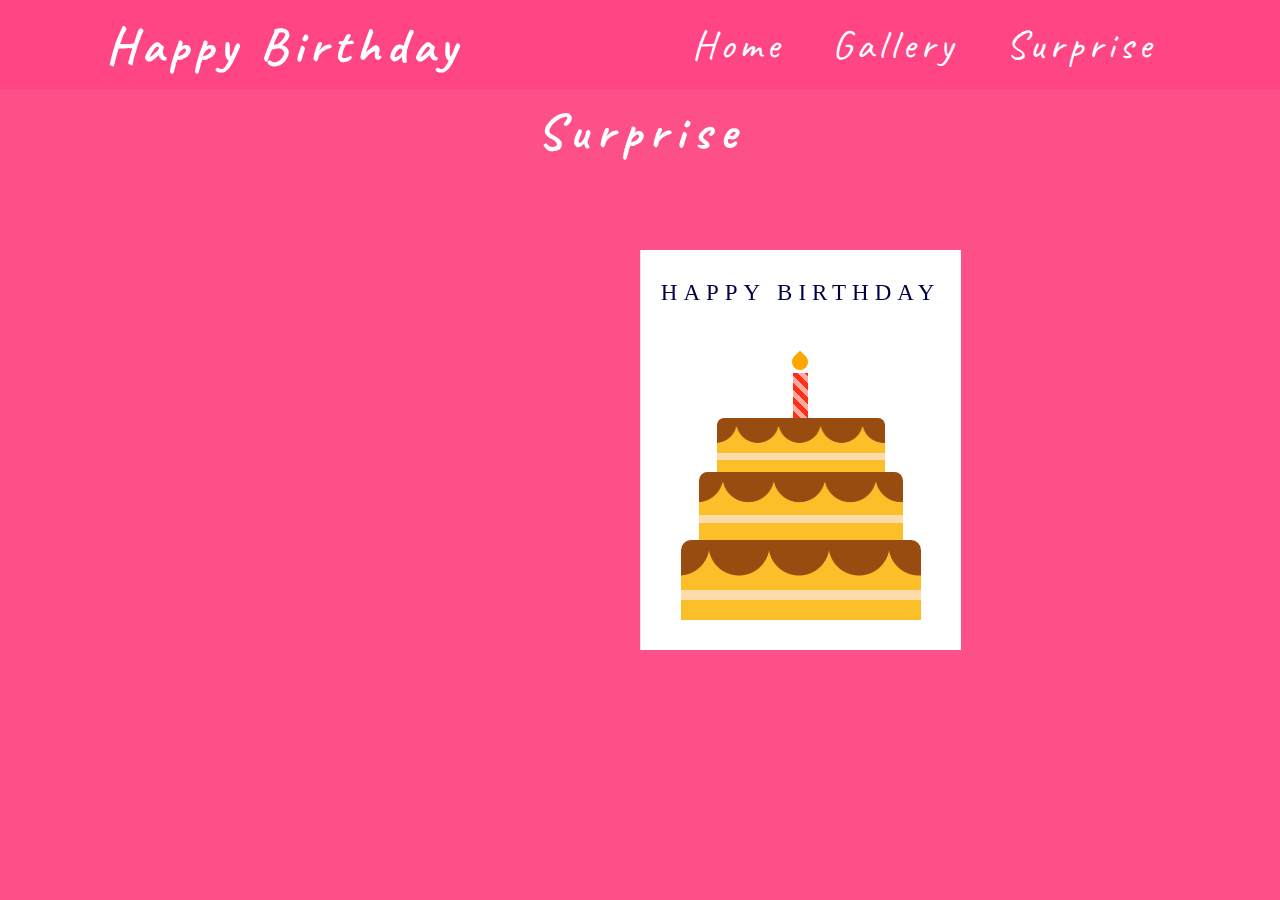
==== card.html @ 893fa9f0 "final" ====
<!DOCTYPE html>
<html lang="en">
  <head>
    <meta name="viewport" content="width=device-width, initial-scale=1.0" />
    <title>Birthday Card</title>
    <!-- Google Font-->
    <link
      href="https://fonts.googleapis.com/css2?family=Poppins&display=swap"
      rel="stylesheet" />
    <link
      href="https://fonts.googleapis.com/css2?family=Caveat:wght@400;700&display=swap"
      rel="stylesheet" />
    <!-- Stylesheet -->
    <link rel="stylesheet" href="card.css" />
  </head>
  <body>
    <nav>
      <div class="logo">
        <h4>Happy Birthday</h4>
      </div>
      <ul class="nav-links">
        <li>
          <a href="index.html">Home</a>
        </li>
        <li>
          <a href="gallery.html">Gallery</a>
        </li>
        <li>
          <a href="card.html">Surprise</a>
        </li>
      </ul>
      <div class="burger">
        <div class="line1"></div>
        <div class="line2"></div>
        <div class="line3"></div>
      </div>
    </nav>
    <h3>Surprise</h3>
    <div class="card">
      <div class="outside">
        <div class="front">
          <p>Happy Birthday</p>
          <div class="cake">
            <div class="top-layer"></div>
            <div class="middle-layer"></div>
            <div class="bottom-layer"></div>
            <div class="candle"></div>
          </div>
        </div>
        <div class="back"></div>
      </div>
      <div class="inside">
        <p>Your get every happines and joy in this world</p>
        <h1>&#127873;</h1>
      </div>
    </div>
  </body>
</html>
---- card.css ----
@import url('https://fonts.googleapis.com/css2?family=Caveat:wght@400;700&display=swap');
* {
  padding: 0;
  margin: 0;
  box-sizing: border-box;
  font-family: "Caveat", cursive, "Poppins", sans-serif, ;
}
body {
  background-color: #fd5089;

}

nav {
  display: flex;
  justify-content: space-around;
  align-items: center;
  min-height: 10vh;
  font-family: "Caveat", cursive;
  background-color: #ff4584;
}
.logo {
  color: white;
  text-transform: capitalize;
  letter-spacing: 6px;
  font-size: 50px;
}
h4 {
  margin: 0.4rem;
}

.nav-links {
  display: flex;
  justify-content: space-around;
  width: 40%;
}
li {
  list-style: none;
  font-size: bold;
}
a {
  color: white;
  text-decoration: none;
  letter-spacing: 5px;
  font-size: 40px;
  font-weight: 300;
}
a:hover {
  font-weight: 300;
  font-size: 42px;
  cursor: pointer;
  size: 20px;
  transition: 0.5s;
  color: rgb(20, 16, 236);
}
.burger {
  display: none;
  cursor: pointer;
}
.line1 {
  width: 25px;
  height: 3px;
  background-color: white;
  margin: 3px;
  border-radius: 10px;
  -webkit-transition: all 0.3s ease-in-out;
  transition: all 0.3s ease-in-out;
}
.line2 {
  width: 25px;
  height: 3px;
  background-color: white;
  margin: 3px;
  border-radius: 10px;
  -webkit-transition: all 0.3s ease-in-out;
  transition: all 0.3s ease-in-out;
}
.line3 {
  width: 25px;
  height: 3px;
  background-color: white;
  margin: 3px;
  border-radius: 10px;
  -webkit-transition: all 0.3s ease-in-out;
  transition: all 0.3s ease-in-out;
}
.row {
  display: flex;
  flex-wrap: wrap;
  padding: 0 4px;
}
h3 {
  color: #fff;
  padding: 10px;
  margin-bottom: 30px;
  border-bottom: 5px;
  font-family: "Caveat", cursive;
  letter-spacing: 8px;
  font-size: 50px;
  text-align: center;
  font-weight: 700;
}
h3:hover{
  color: rgb(20, 16, 236);
  cursor: pointer;
  font-size: 50px;
  transition: 0.5s ease-in;
  letter-spacing: 10px;
}
h3 {
  color: #fff;
  padding: 10px;
  margin-bottom: 30px;
  border-bottom: 5px;
  font-family: "Caveat", cursive;
  letter-spacing: 8px;
  font-size: 50px;
  text-align: center;
  font-weight: 700;
}
h3:hover{
  color: rgb(20, 16, 236);
  cursor: pointer;
  font-size: 50px;
  transition: 0.5s ease-in;
  letter-spacing: 10px;
}
.card {
  width: 640px;
  height: 400px;
  position: absolute;
  margin: auto;
  left: 0;
  right: 0;
  top: 0;
  bottom: 0;
  -webkit-perspective: 1200px;
  perspective: 1200px;
  transition: 1s;
}
.card:hover {
  transform: rotate(-5deg);
}
.card:hover .outside {
  transform: rotateY(-130deg);
}
.outside,
.inside {
  height: 100%;
  width: 50%;
  position: absolute;
  left: 50.1%;
}
.inside {
  background: linear-gradient(to right, #e7e7e7, #ffffff 30%);
  line-height: 3;
  padding: 0 20px;
  text-align: center;
  display: flex;
  flex-direction: column;
  justify-content: space-around;
  align-items: center;
  left: 50%;
}
.outside {
  -webkit-transform-style: preserve-3d;
  transform-style: preserve-3d;
  z-index: 1;
  transform-origin: left;
  transition: 2s;
  cursor: pointer;
}
.front,
.back {
  height: 100%;
  width: 100%;
  position: absolute;
  -webkit-backface-visibility: hidden;
  backface-visibility: hidden;
  transform: rotateX(0deg);
}
.front {
  background-color: #ffffff;
}
.back {
  transform: rotateY(180deg);
  background: linear-gradient(to left, #e7e7e7, #ffffff 30%);
}
.cake {
  width: 100%;
  position: absolute;
  bottom: 30px;
}
.top-layer,
.middle-layer,
.bottom-layer {
  height: 80px;
  width: 240px;
  background-repeat: repeat;
  background-size: 60px 100px;
  background-position: 28px 0;
  background-image: linear-gradient(
      transparent 50px,
      #fedbab 50px,
      #fedbab 60px,
      transparent 60px
    ),
    radial-gradient(circle at 30px 5px, #994c10 30px, #fcbf29 31px);
  border-radius: 10px 10px 0 0;
  position: relative;
  margin: auto;
}
.middle-layer {
  transform: scale(0.85);
  top: 6px;
}
.top-layer {
  transform: scale(0.7);
  top: 26px;
}
.candle {
  height: 45px;
  width: 15px;
  background: repeating-linear-gradient(
    45deg,
    #fd3018 0,
    #fd3018 5px,
    #ffa89e 5px,
    #ffa89e 10px
  );
  position: absolute;
  margin: auto;
  left: 0;
  right: 0;
  bottom: 202px;
}
.candle:before {
  content: "";
  position: absolute;
  height: 16px;
  width: 16px;
  background-color: #ffa500;
  border-radius: 0 50% 50% 50%;
  bottom: 48px;
  transform: rotate(45deg);
  left: -1px;
}
.outside p {
  font-size: 23px;
  text-transform: uppercase;
  margin-top: 30px;
  text-align: center;
  letter-spacing: 6px;
  color: #000046;
}
.inside h1 {
  font-size: 120px;
  line-height: 120px;
}
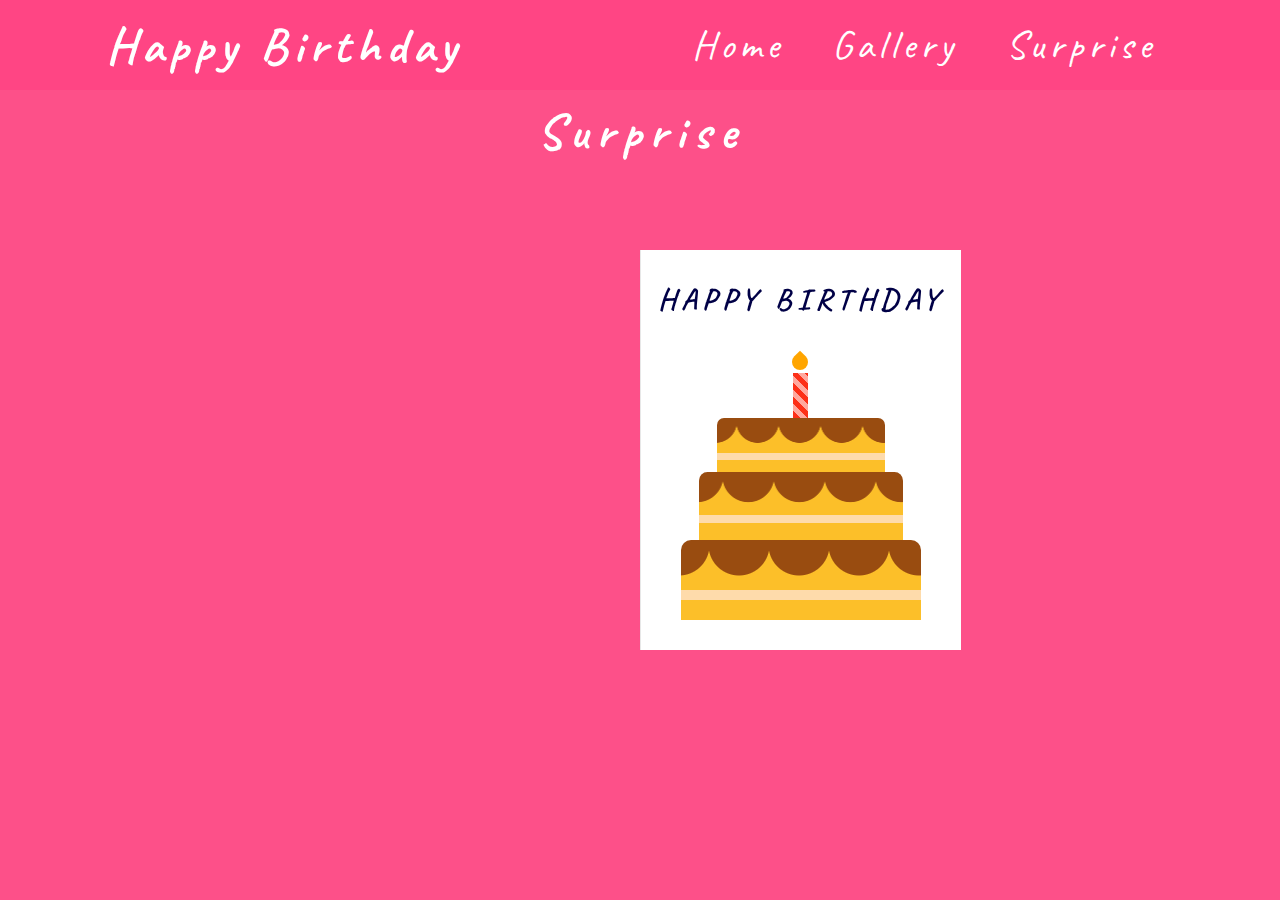
==== commit 56bd58fd: "haa" ====
--- a/card.html
+++ b/card.html
@@ -50,8 +50,8 @@
         <div class="back"></div>
       </div>
       <div class="inside">
-        <p>Your get every happines and joy in this world</p>
-        <h1>&#127873;</h1>
+        <p>A Big Appolgy for ignoring you & A little effort to make your special day more special!!</p>
+        <h1>&#128157;</h1>
       </div>
     </div>
   </body>
--- a/card.css
+++ b/card.css
@@ -246,12 +246,14 @@
   left: -1px;
 }
 .outside p {
-  font-size: 23px;
+  font-size: 30px;
   text-transform: uppercase;
   margin-top: 30px;
   text-align: center;
   letter-spacing: 6px;
   color: #000046;
+  font-family: "Caveat", cursive;
+  font-weight: 700;
 }
 .inside h1 {
   font-size: 120px;
